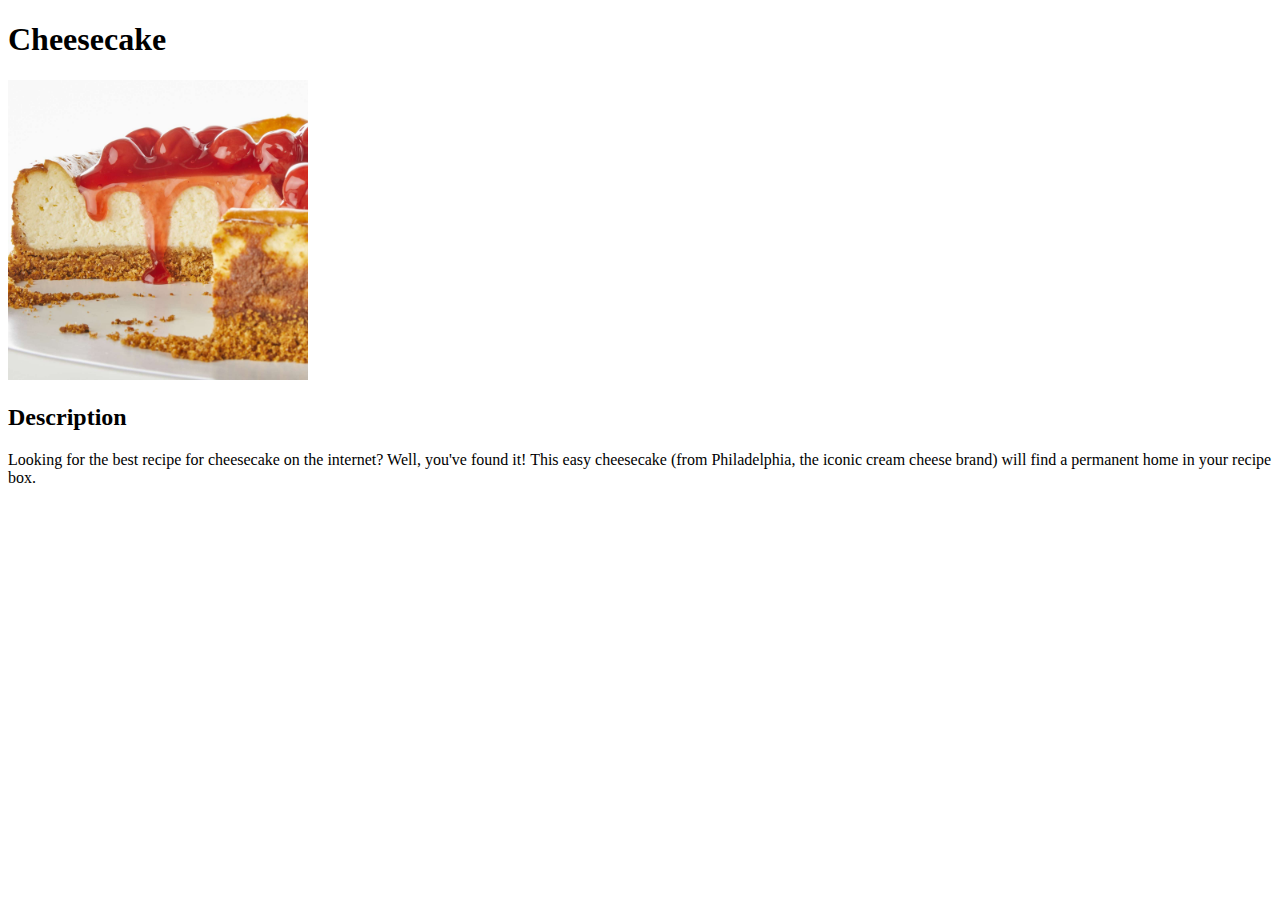
==== recipes/cheesecake.html @ c2e9e7f3 "Create directory images and recipes and create and link cheescake.html to index.html" ====
<!DOCTYPE html>
<html lang="en">
<head>
    <meta charset="UTF-8">
    <meta name="viewport" content="width=device-width, initial-scale=1.0">
    <title>Cheesecake recipe</title>
</head>
<body>
    <h1>Cheesecake</h1>
    <img src="../images/Cheesecake" alt="Photo of a cheesecake" height="300">
    <h2>Description</h2>
    <p>Looking for the best recipe for cheesecake on the internet? Well, you've found it! 
        This easy cheesecake (from Philadelphia, the iconic cream cheese brand) will find a permanent home in your recipe box.</p>
        
</body>
</html>
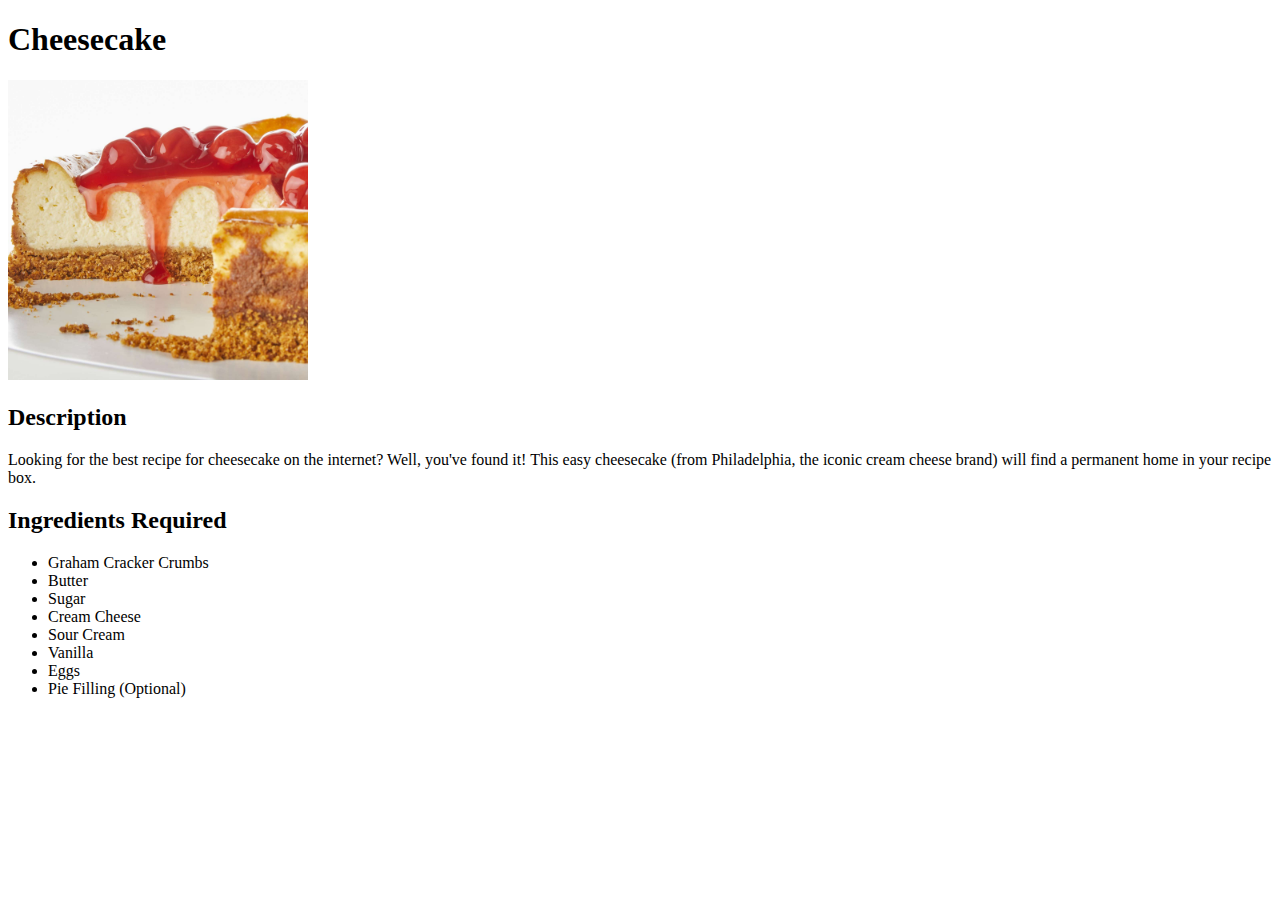
==== commit 71452578: "Modify cheesecake.html and add ingredients section" ====
--- a/recipes/cheesecake.html
+++ b/recipes/cheesecake.html
@@ -11,6 +11,18 @@
     <h2>Description</h2>
     <p>Looking for the best recipe for cheesecake on the internet? Well, you've found it! 
         This easy cheesecake (from Philadelphia, the iconic cream cheese brand) will find a permanent home in your recipe box.</p>
-        
+
+    <h2>Ingredients Required</h2>
+    <ul>
+        <li>Graham Cracker Crumbs</li>
+        <li>Butter</li>
+        <li>Sugar</li>
+        <li>Cream Cheese</li>
+        <li>Sour Cream</li>
+        <li>Vanilla</li>
+        <li>Eggs</li>
+        <li>Pie Filling (Optional)</li>
+    </ul>
+
 </body>
 </html>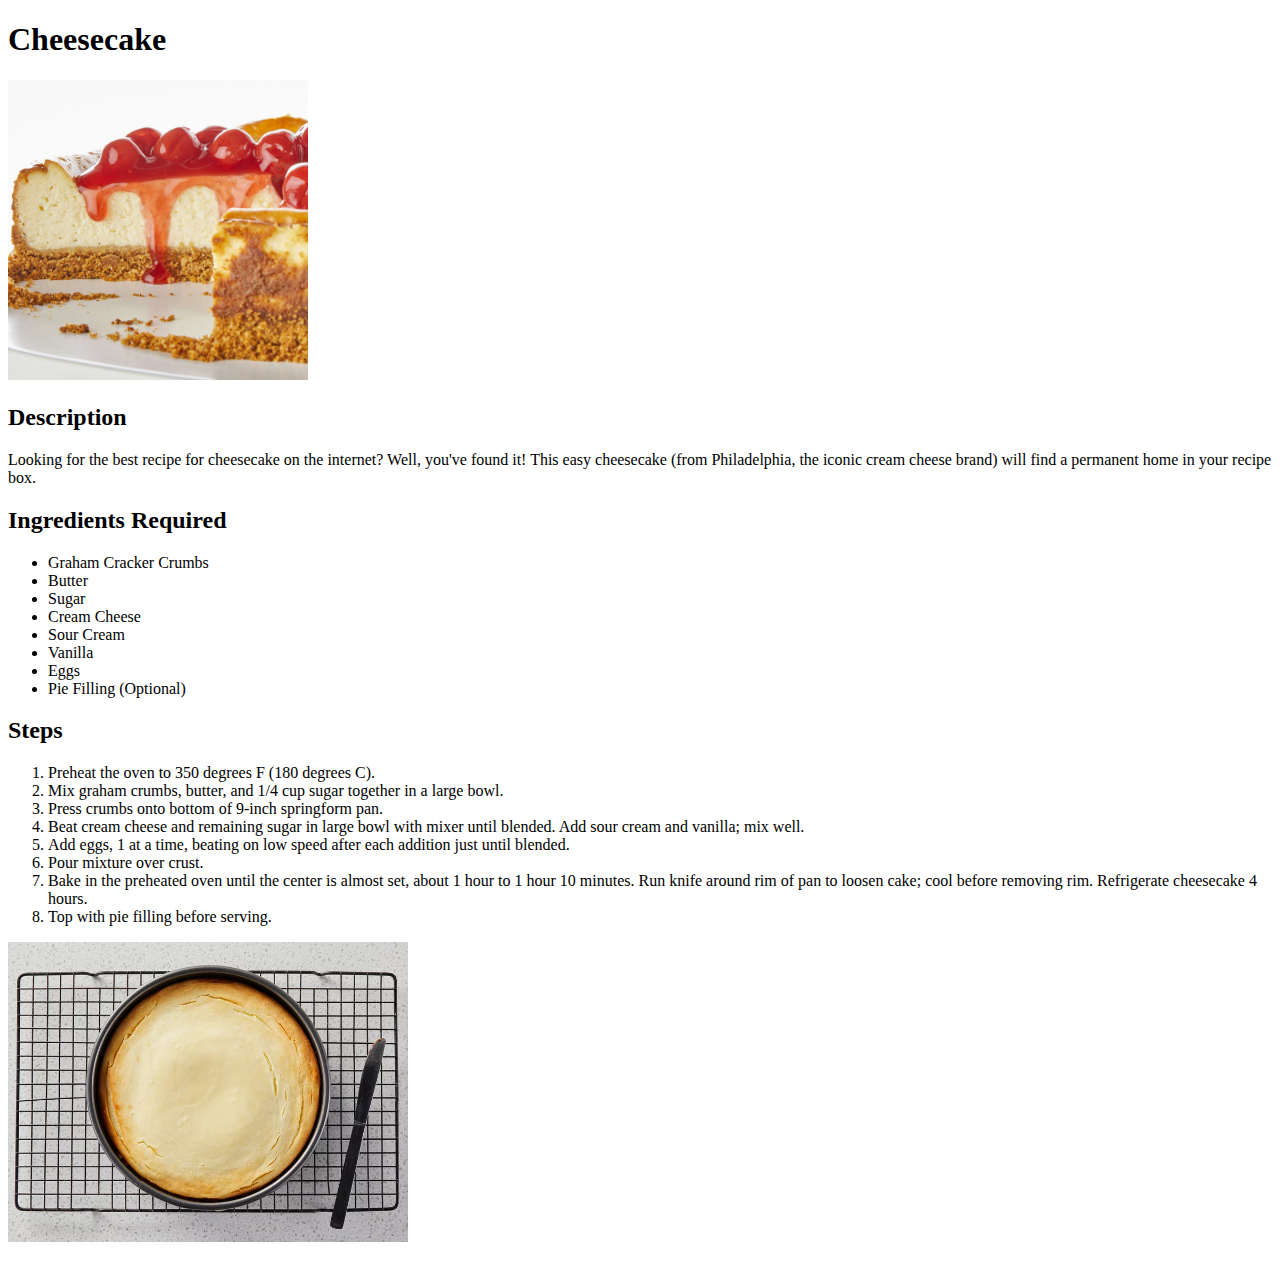
==== commit 942eb128: "Complete cheesecake.html and add new image" ====
--- a/recipes/cheesecake.html
+++ b/recipes/cheesecake.html
@@ -24,5 +24,19 @@
         <li>Pie Filling (Optional)</li>
     </ul>
 
+    <h2>Steps</h2>
+    <ol>
+        <li>Preheat the oven to 350 degrees F (180 degrees C). </li>
+        <li>Mix graham crumbs, butter, and 1/4 cup sugar together in a large bowl.</li>
+        <li>Press crumbs onto bottom of 9-inch springform pan.</li>
+        <li>Beat cream cheese and remaining sugar in large bowl with mixer until blended. Add sour cream and vanilla; mix well.</li>
+        <li>Add eggs, 1 at a time, beating on low speed after each addition just until blended.</li>
+        <li>Pour mixture over crust.</li>
+        <li>Bake in the preheated oven until the center is almost set, about 1 hour to 1 hour 10 minutes. 
+            Run knife around rim of pan to loosen cake; cool before removing rim. Refrigerate cheesecake 4 hours.</li>
+        <li>Top with pie filling before serving.</li>
+    </ol>
+
+    <p><img src="../images/baked-cheesecake.jpg" alt="Photo of a baked cheesecake" height="300"></p>
 </body>
 </html>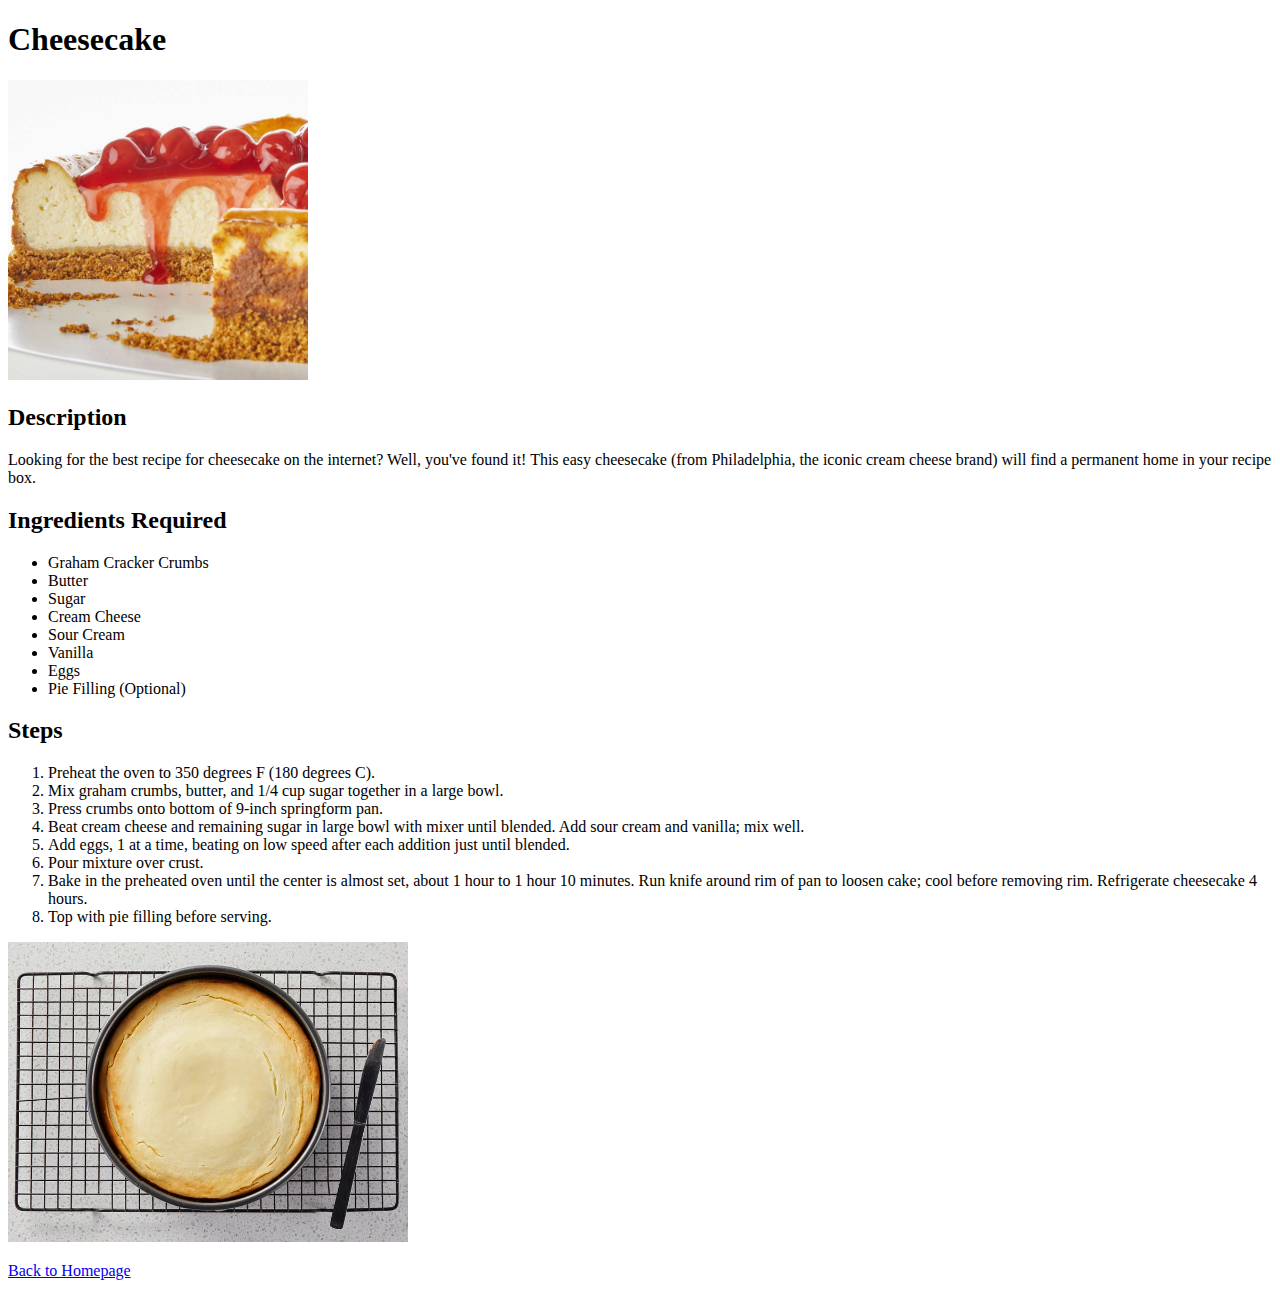
==== commit fe821ab7: "Add a link to homepage in cheesecake.html" ====
--- a/recipes/cheesecake.html
+++ b/recipes/cheesecake.html
@@ -38,5 +38,8 @@
     </ol>
 
     <p><img src="../images/baked-cheesecake.jpg" alt="Photo of a baked cheesecake" height="300"></p>
+
+    <p><a href="../index.html">Back to Homepage</a></p>
+
 </body>
 </html>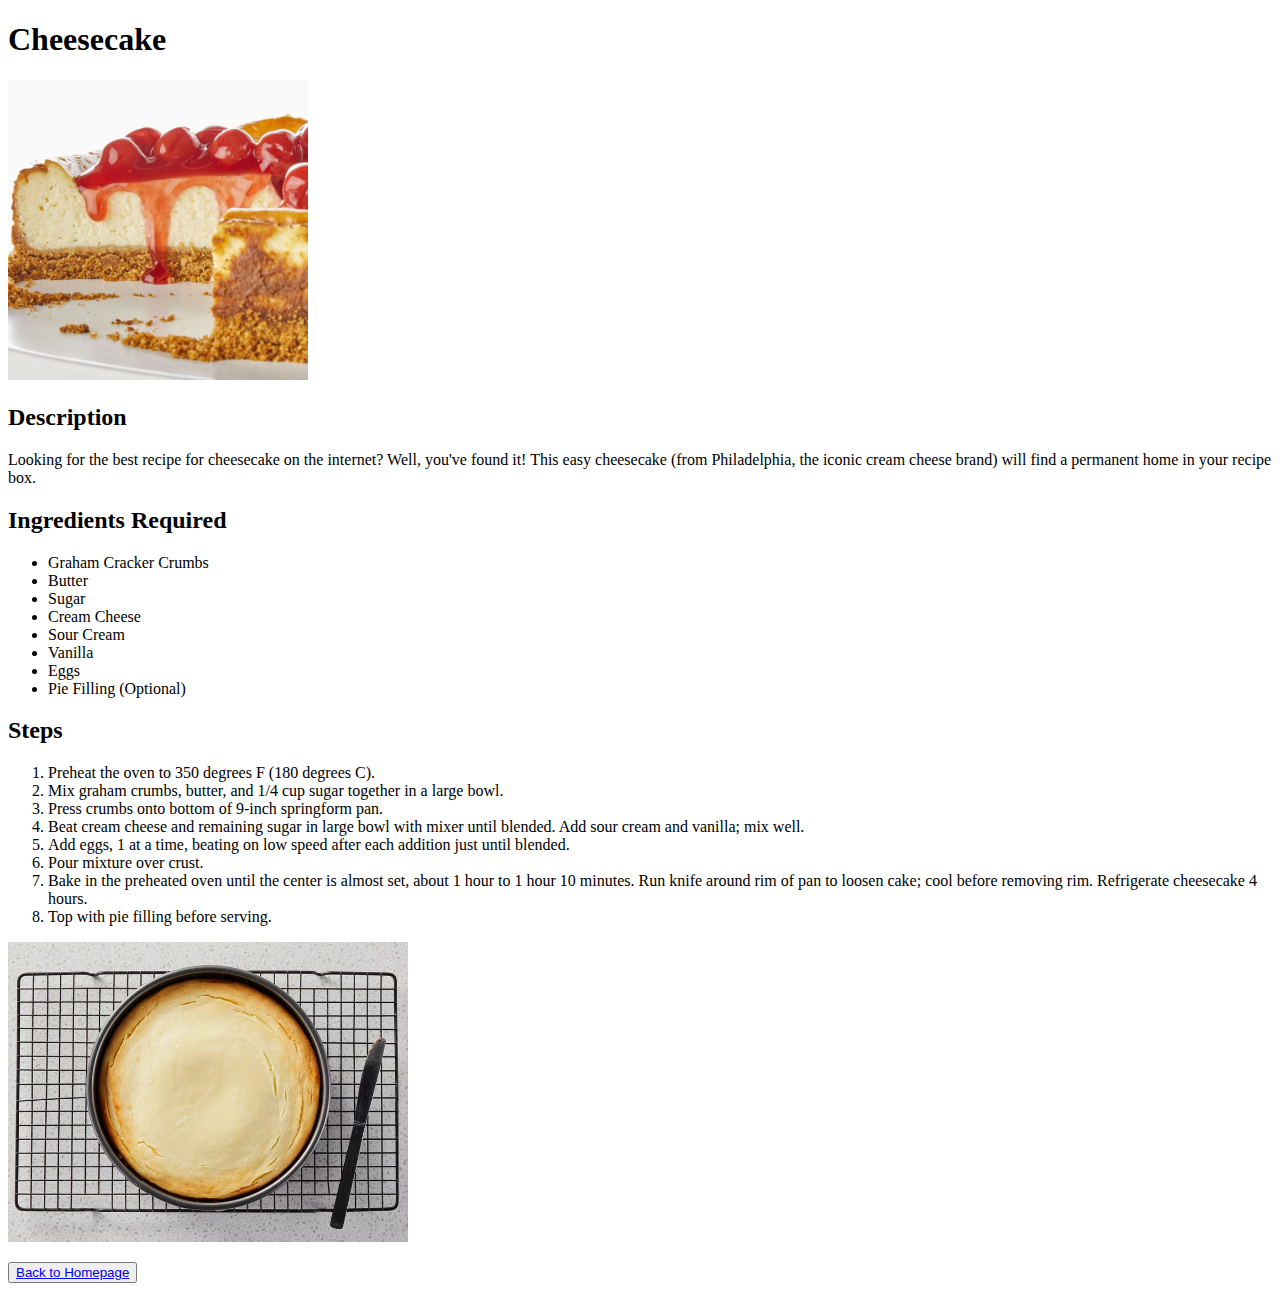
==== commit 008b9b5d: "Create external css and add classes to elements for styling" ====
--- a/recipes/cheesecake.html
+++ b/recipes/cheesecake.html
@@ -4,42 +4,49 @@
     <meta charset="UTF-8">
     <meta name="viewport" content="width=device-width, initial-scale=1.0">
     <title>Cheesecake recipe</title>
+    <link rel="stylesheet" href="style.css">
 </head>
 <body>
-    <h1>Cheesecake</h1>
-    <img src="../images/Cheesecake" alt="Photo of a cheesecake" height="300">
-    <h2>Description</h2>
-    <p>Looking for the best recipe for cheesecake on the internet? Well, you've found it! 
+    <h1 class="main head">Cheesecake</h1>
+    <img src="../images/Cheesecake" alt="Photo of a cheesecake" height="300" class="img">
+    <div>
+    <h2 class="sub head">Description</h2>
+    <p class="text">Looking for the best recipe for cheesecake on the internet? Well, you've found it! 
         This easy cheesecake (from Philadelphia, the iconic cream cheese brand) will find a permanent home in your recipe box.</p>
 
-    <h2>Ingredients Required</h2>
-    <ul>
-        <li>Graham Cracker Crumbs</li>
-        <li>Butter</li>
-        <li>Sugar</li>
-        <li>Cream Cheese</li>
-        <li>Sour Cream</li>
-        <li>Vanilla</li>
-        <li>Eggs</li>
-        <li>Pie Filling (Optional)</li>
+    <h2 class="sub head">Ingredients Required</h2>
+    <ul class="list">
+        <li class="text list">Graham Cracker Crumbs</li>
+        <li class="text list">Butter</li>
+        <li class="text list">Sugar</li>
+        <li class="text list">Cream Cheese</li>
+        <li class="text list">Sour Cream</li>
+        <li class="text list">Vanilla</li>
+        <li class="text list">Eggs</li>
+        <li class="text list">Pie Filling (Optional)</li>
     </ul>
 
-    <h2>Steps</h2>
-    <ol>
-        <li>Preheat the oven to 350 degrees F (180 degrees C). </li>
-        <li>Mix graham crumbs, butter, and 1/4 cup sugar together in a large bowl.</li>
-        <li>Press crumbs onto bottom of 9-inch springform pan.</li>
-        <li>Beat cream cheese and remaining sugar in large bowl with mixer until blended. Add sour cream and vanilla; mix well.</li>
-        <li>Add eggs, 1 at a time, beating on low speed after each addition just until blended.</li>
-        <li>Pour mixture over crust.</li>
-        <li>Bake in the preheated oven until the center is almost set, about 1 hour to 1 hour 10 minutes. 
+    <h2 class="sub head">Steps</h2>
+    <ol class="list">
+        <li class="text list">Preheat the oven to 350 degrees F (180 degrees C). </li>
+        <li class="text list">Mix graham crumbs, butter, and 1/4 cup sugar together in a large bowl.</li>
+        <li class="text list">Press crumbs onto bottom of 9-inch springform pan.</li>
+        <li class="text list">Beat cream cheese and remaining sugar in large bowl with mixer until blended. Add sour cream and vanilla; mix well.</li>
+        <li class="text list">Add eggs, 1 at a time, beating on low speed after each addition just until blended.</li>
+        <li class="text list">Pour mixture over crust.</li>
+        <li class="text list">Bake in the preheated oven until the center is almost set, about 1 hour to 1 hour 10 minutes. 
             Run knife around rim of pan to loosen cake; cool before removing rim. Refrigerate cheesecake 4 hours.</li>
-        <li>Top with pie filling before serving.</li>
+        <li class="text list">Top with pie filling before serving.</li>
     </ol>
 
-    <p><img src="../images/baked-cheesecake.jpg" alt="Photo of a baked cheesecake" height="300"></p>
+    <p><img class="img" src="../images/baked-cheesecake.jpg" alt="Photo of a baked cheesecake" height="300"></p>
 
-    <p><a href="../index.html">Back to Homepage</a></p>
+    <p>
+        <button class="link">
+            <a href="../index.html">Back to Homepage</a>
+        </button>
+    </p>
+   </div>
 
 </body>
 </html>